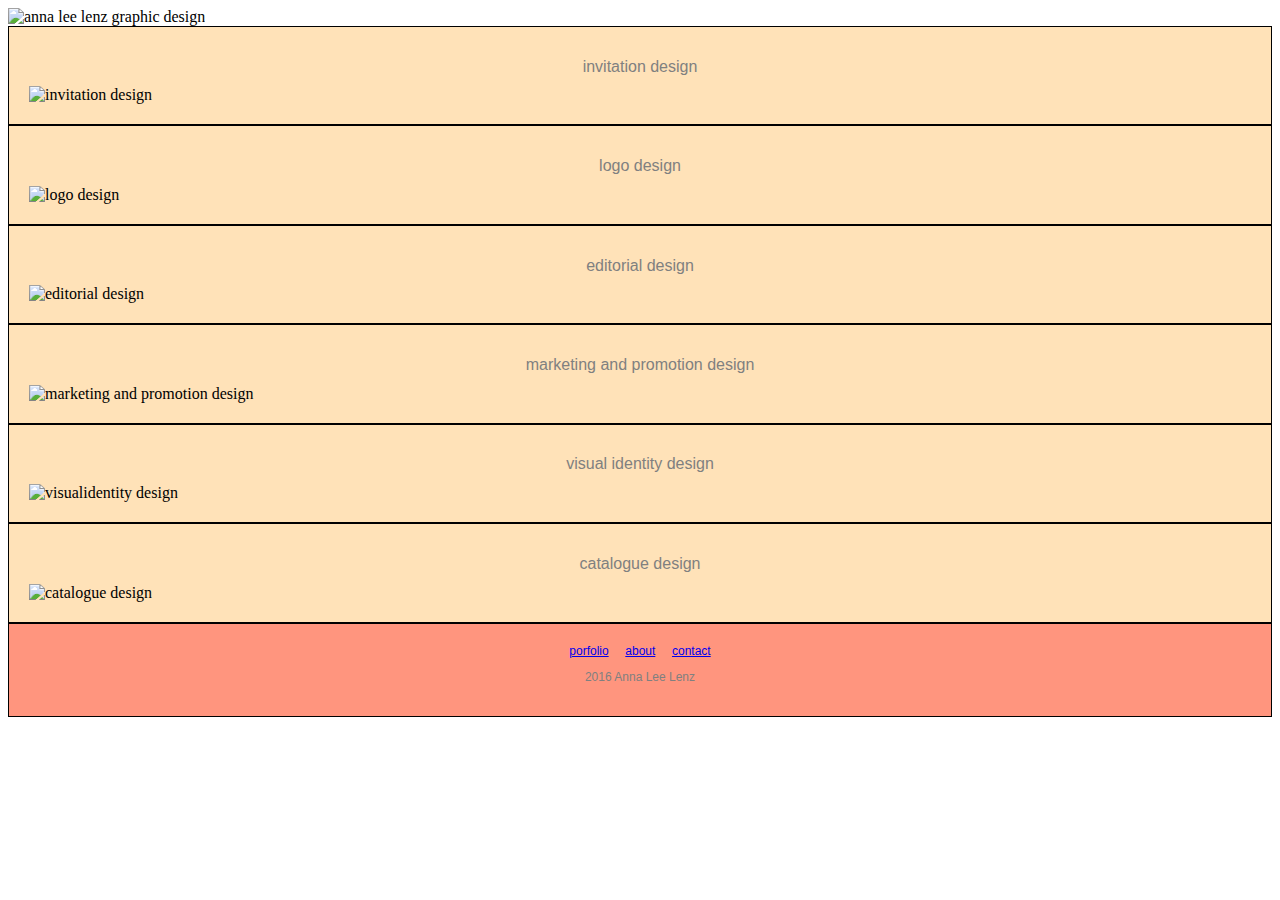
==== unit_5/index.html @ 87523034 "unit_5" ====
<!DOCTYPE html>
<html>
<head><link rel="stylesheet" type="text/css" href="css/style.css">
<title>annaleelenz graphic design portfolio</title>
</head>	

<div class="wrapper">
   
    <body>
	<img src="/images/anna_lenz_logo.png" alt= "anna lee lenz graphic design">

	<section class="section-1">
      
        <h1>invitation design</h1> 
		<div class="picture">
        <img src="/images/invitation_design.jpg" alt= "invitation design">
 		</div>
 		</section>

 	<section class="section-2">
      
      	<h1>logo design</h1> 
		<div class="picture">
        <img src="/images/logo_design.jpg"  alt= "logo design">
      	</div>
 		</section>

    <section class="section-3">
    
      	<h1>editorial design</h1> 
		<div class="picture">
        <img src="/images/editorial_design.jpg" alt= "editorial design">
      	</div>
 		</section>

   <section class="section-4">
     
        <h1>marketing and promotion design</h1> 
  		<div class="picture">	
        <img src="/images/marketing_design.jpg" alt= "marketing and promotion design">
 	    </div>
 		</section>
	
    <section class="section-5">
       
        <h1>visual identity design</h1> 
  		<div class="picture">			
        <img src="/images/visual_identity_design.jpg" alt= "visualidentity design">
   		</div>
 		</section>

   	<section class="section-6">
     	
     	<h1>catalogue design</h1> 
     	<div class="picture">			
        <img src="/images/catalogue_design.jpg" alt= "catalogue design">
     	</div>
 		</section>

    <footer>
		<a href="#">porfolio</a>&nbsp; &nbsp;&nbsp;
		<a href="#">about</a>&nbsp; &nbsp;&nbsp;
		<a href="mailto:anna.lee.lenz@gmail.com">contact</a><br>
		<p>2016 Anna Lee Lenz</p>
    	</footer>

</body>  

</html>
---- unit_5/css/style.css ----
@import url(https://fonts.googleapis.com/css?family=Josefin+Sans:400,600,700);

header {
    background-color: #FFED74;
    border: 1px black solid;
    padding: 20px;#FFED7
}

section {
    background-color: #FFE2B8;
    border: 1px black solid;
    padding: 20px;
}
	
section img {
	display: block; 
} 

h1 {
	color: gray;
	background-color:transparent;
	font-family: 'Josefin', sans-serif;
	font-size: 1em;
	font-height: 150%;
	font-weight:400;
	text-align:center;
	}
footer 	{
	background-color: #FF957E;
	border: 1px black solid;
	padding: 20px;
	color: gray;
	font-family: 'Josefin', sans-serif;
	font-size: .75em;
	font-weight:400;
	text-align:center;
	text-decoration: none;
	}
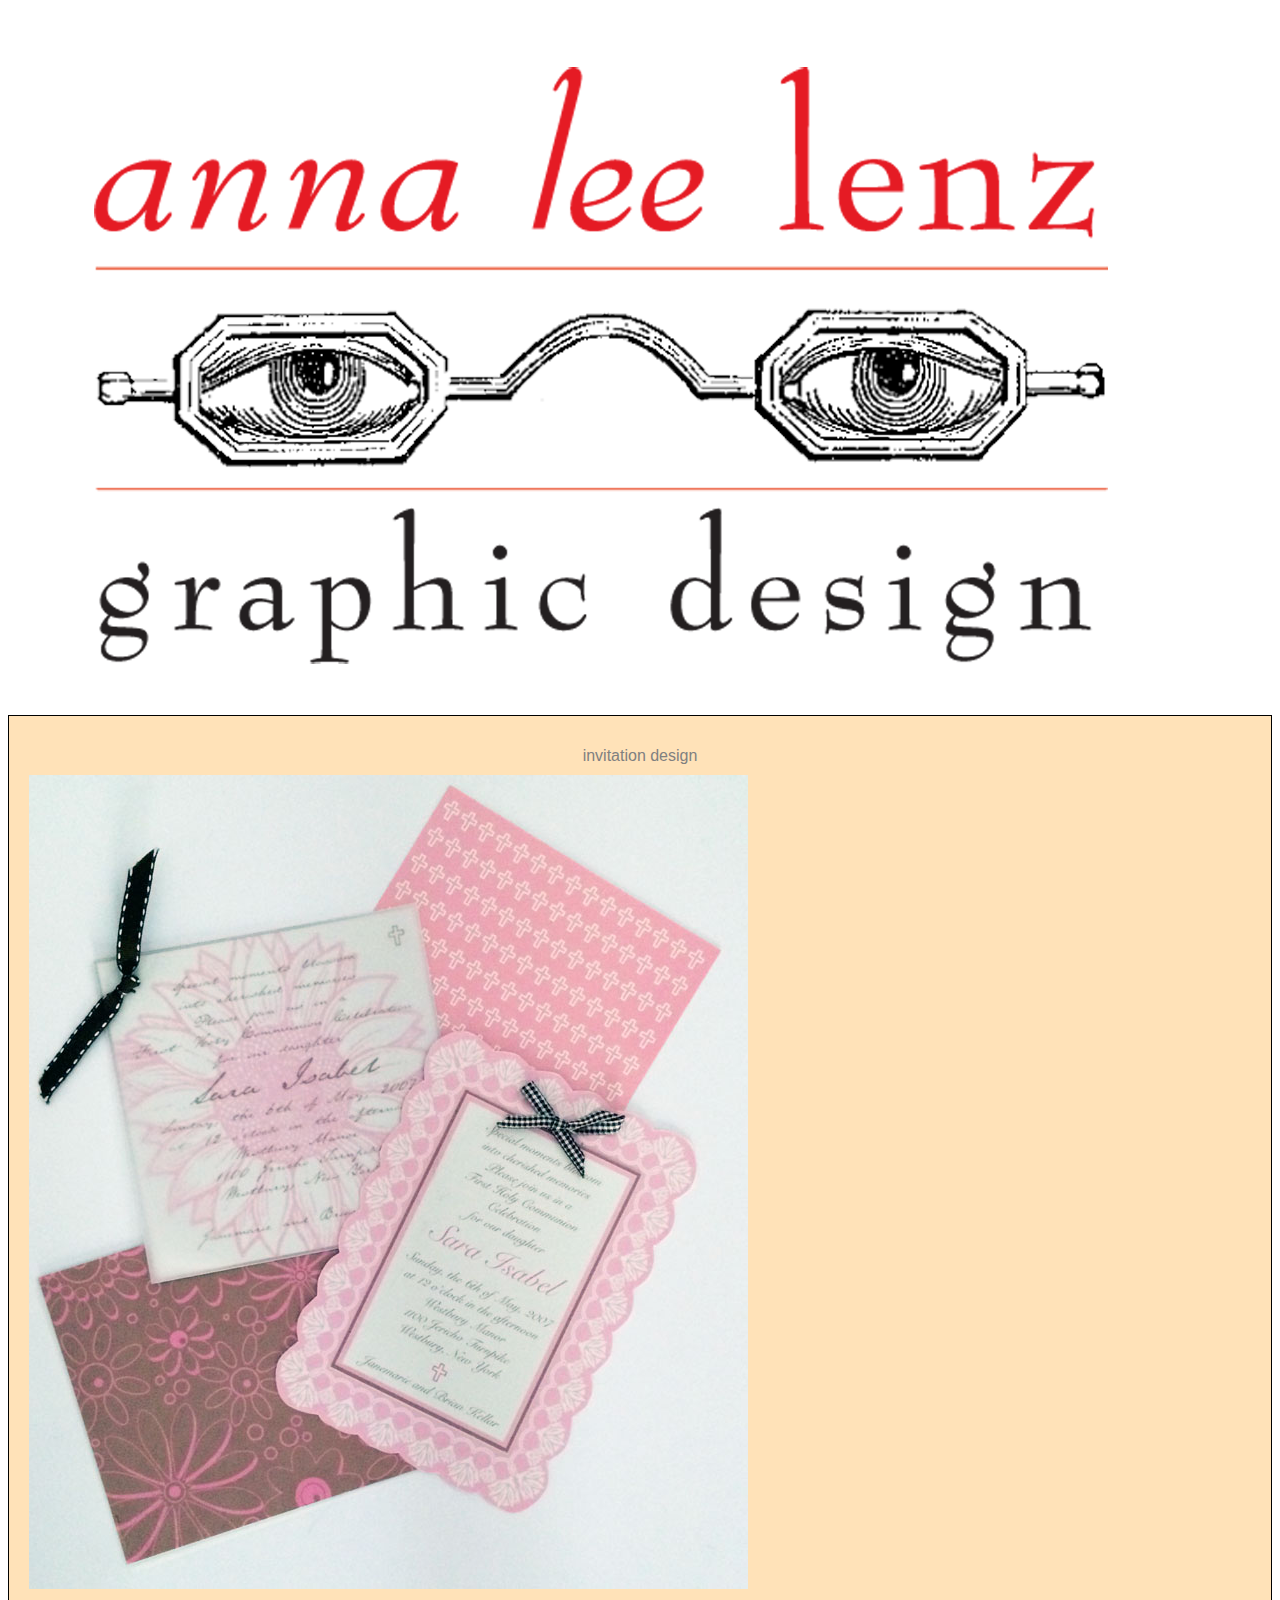
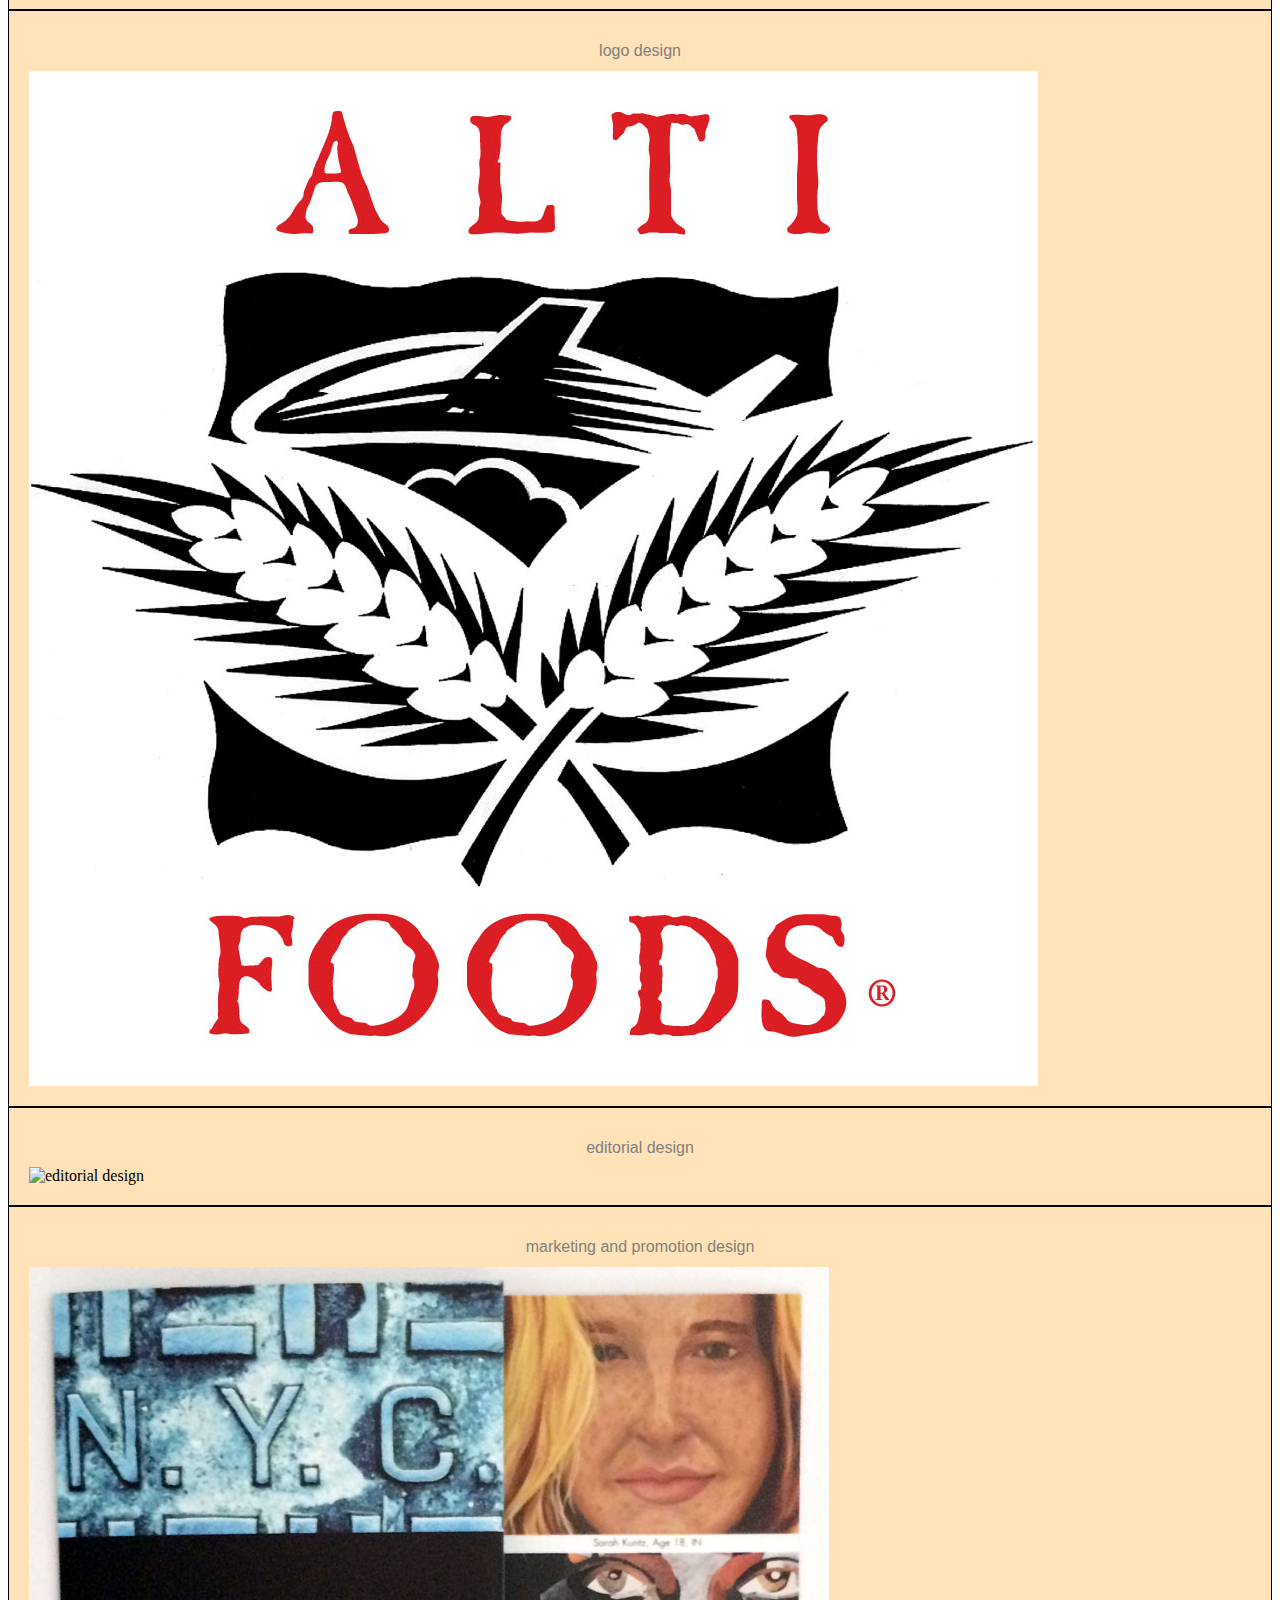
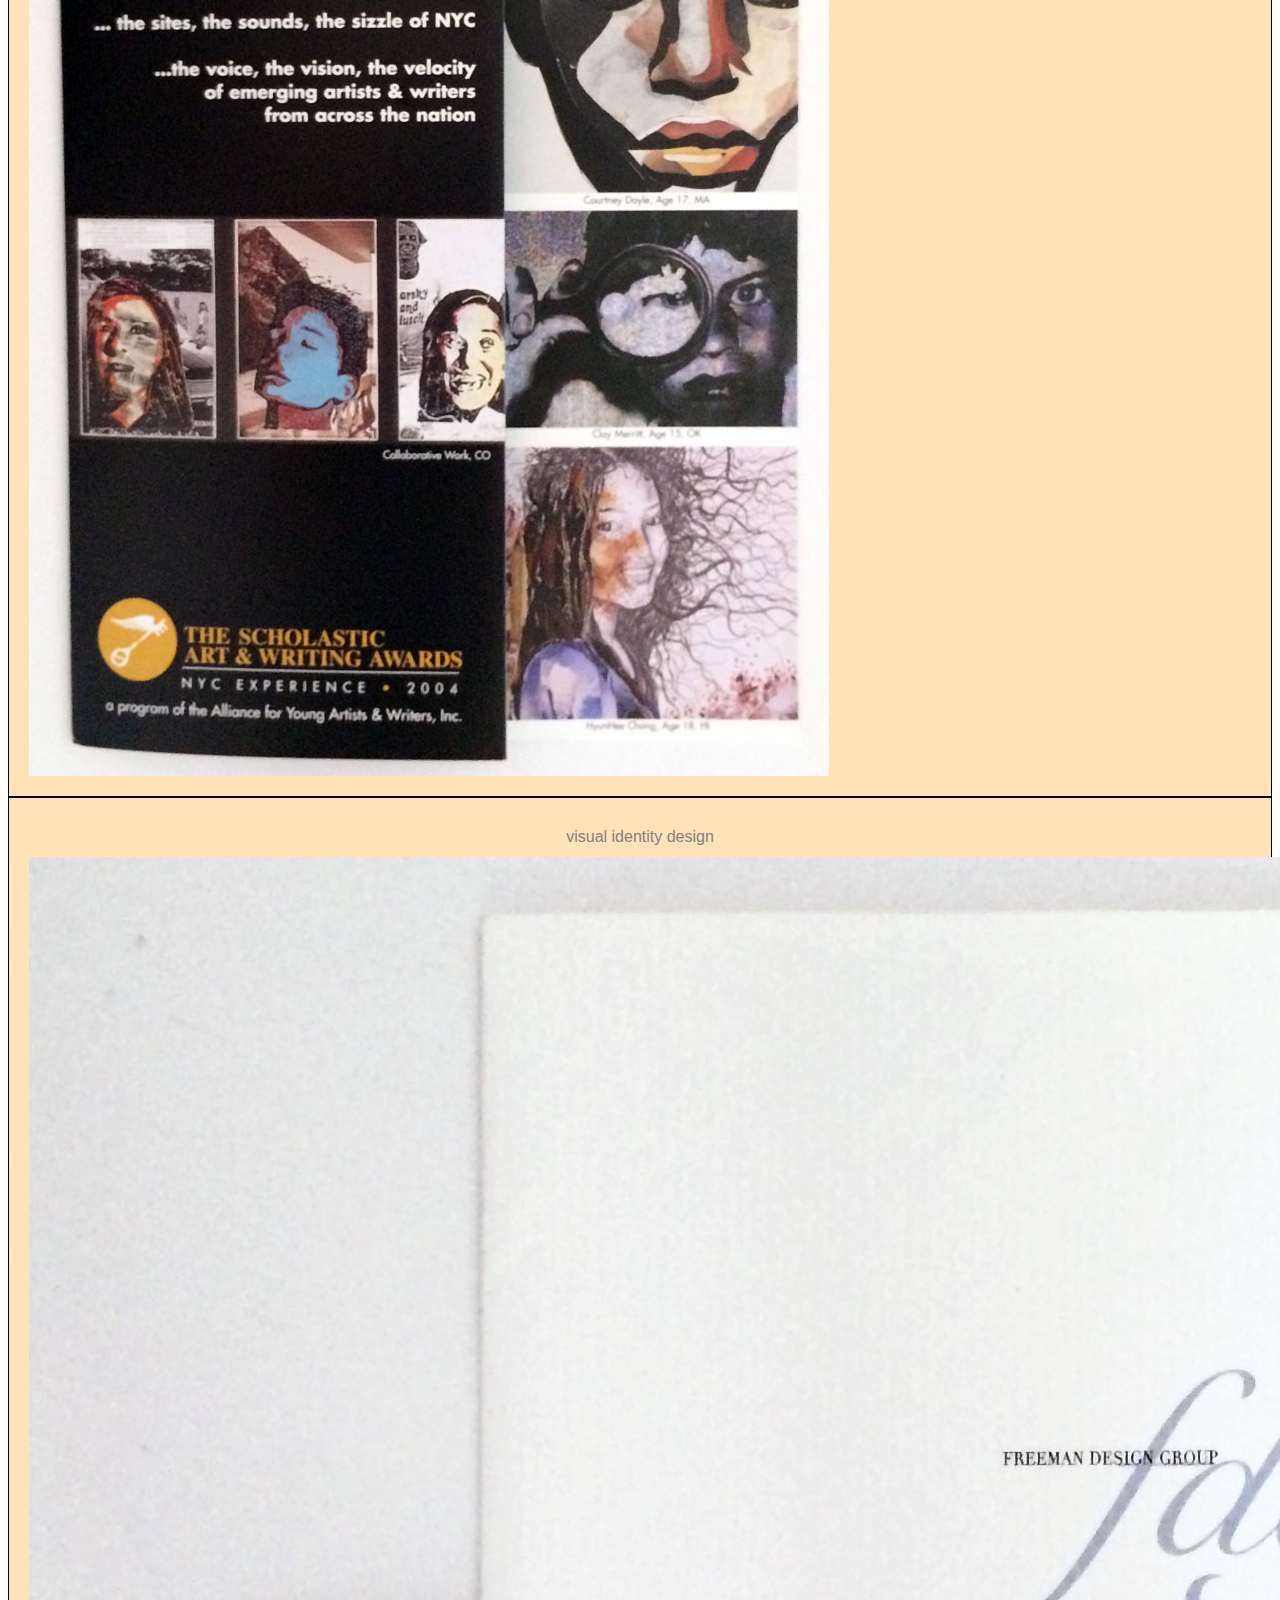
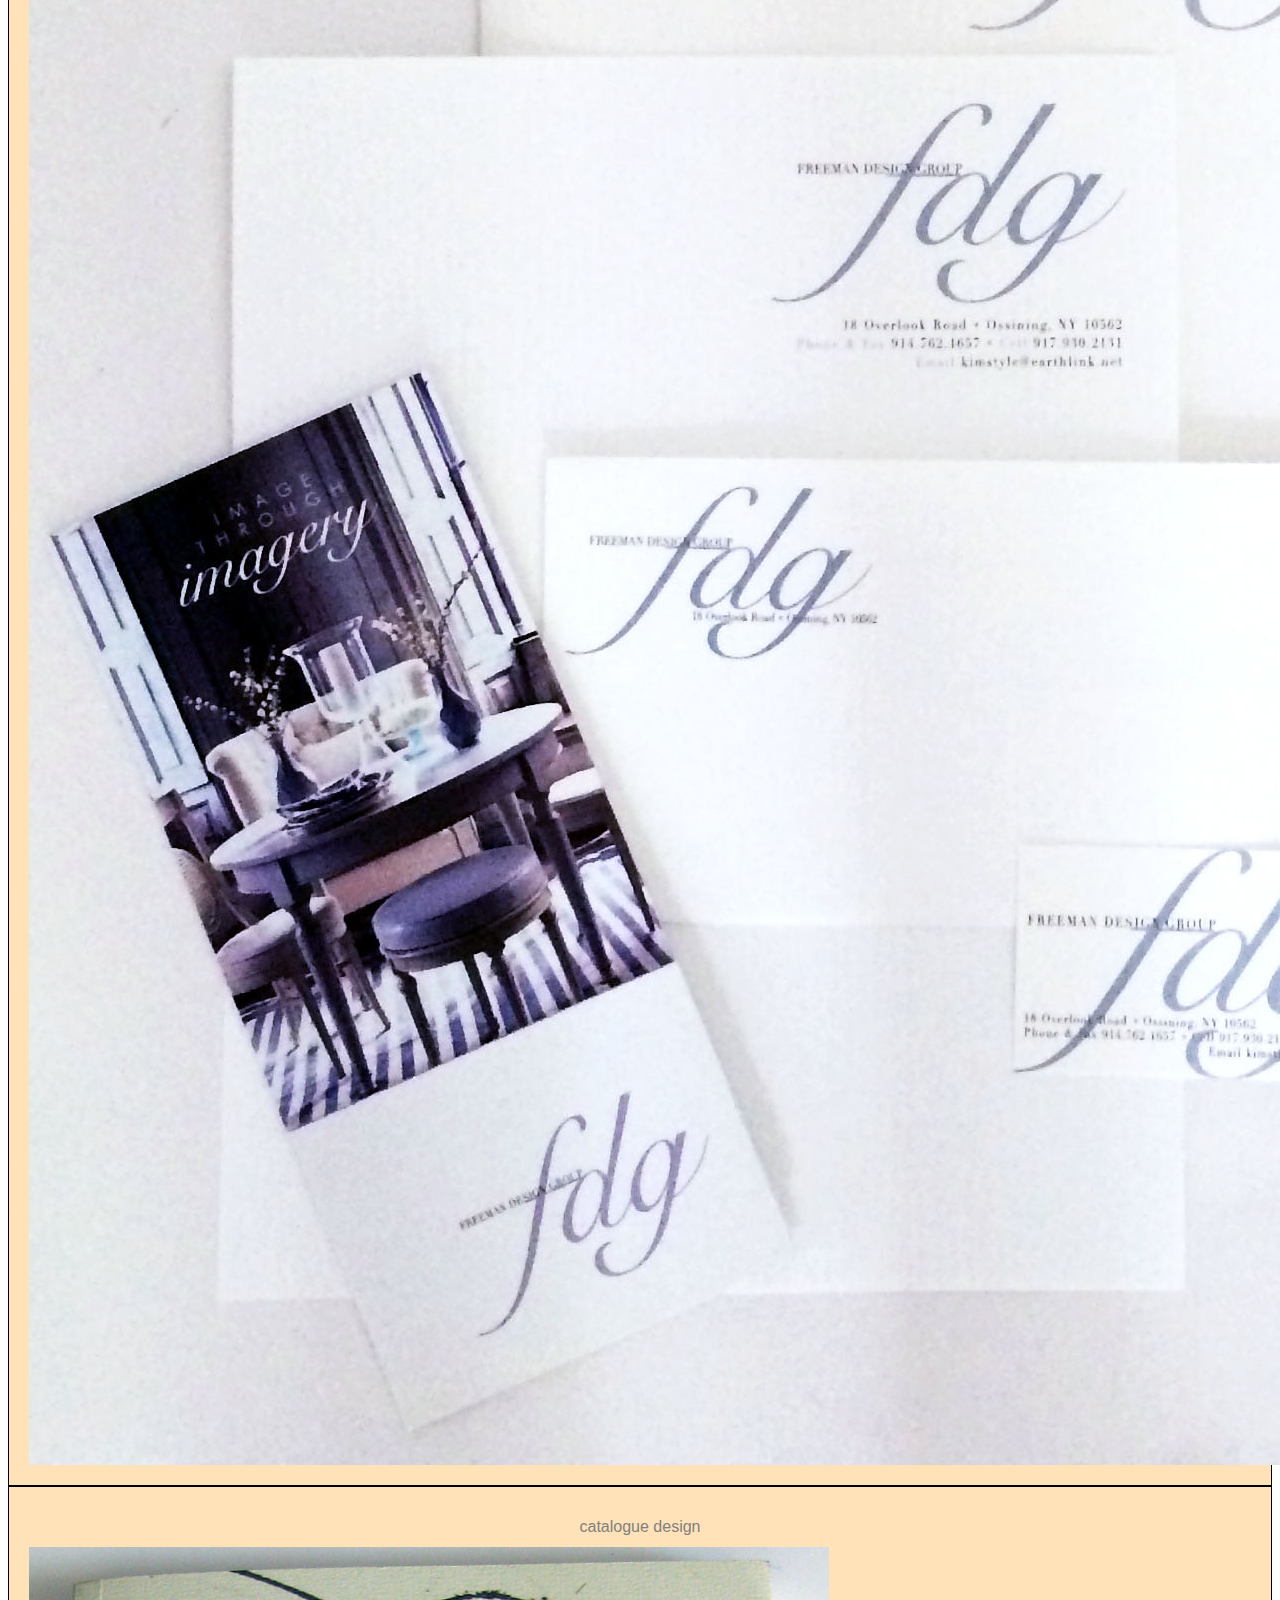
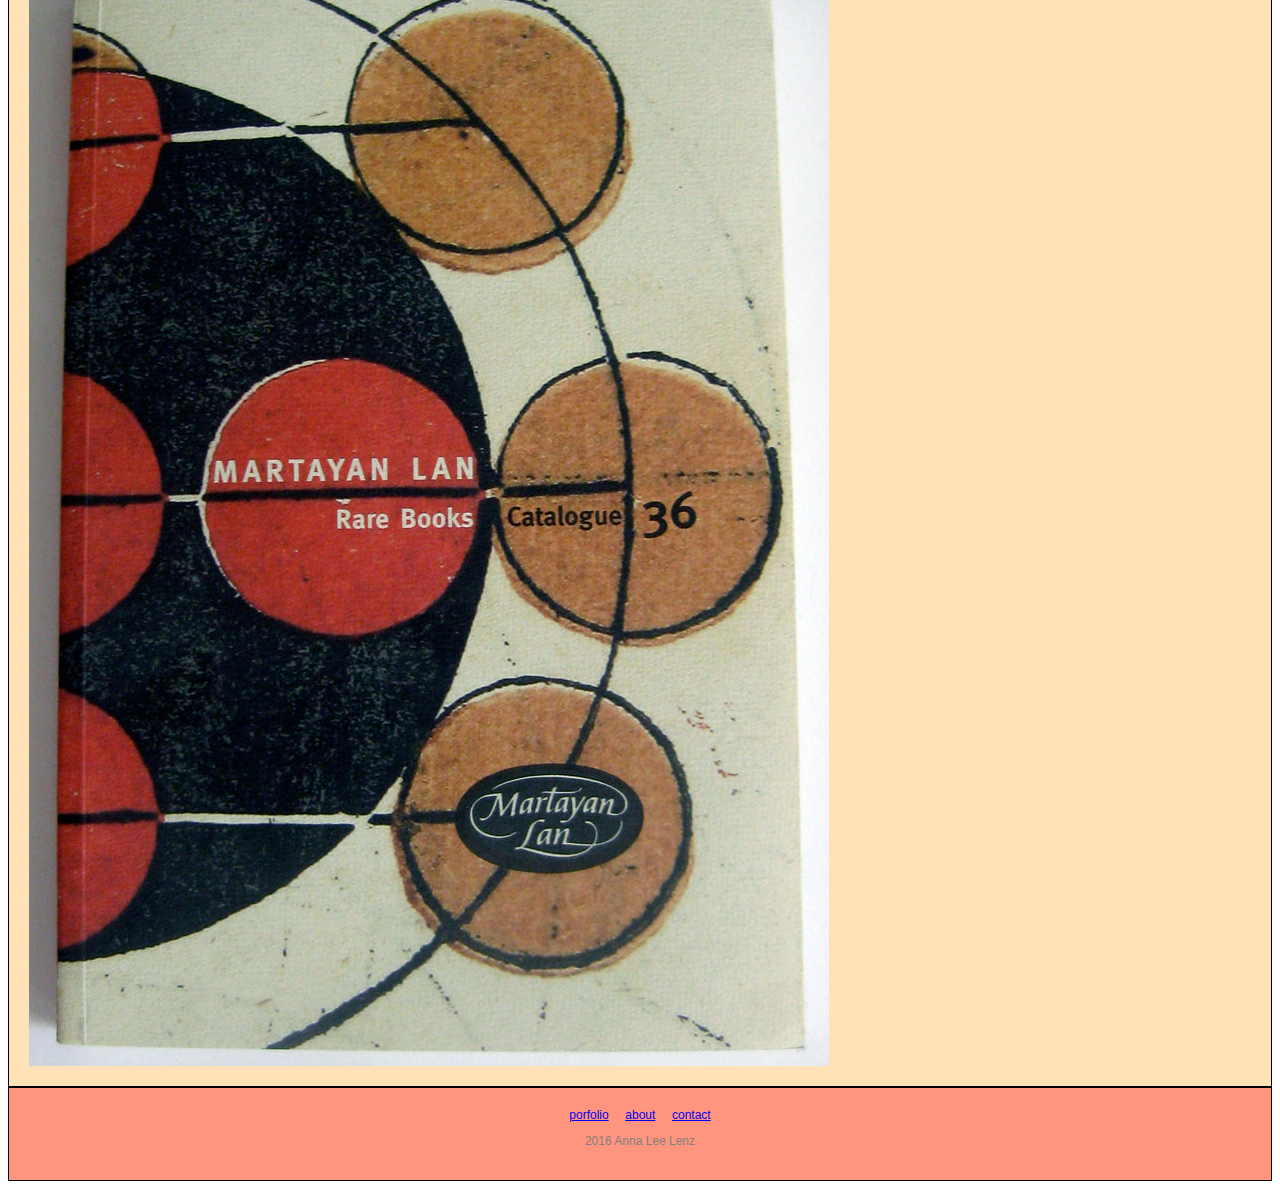
==== commit 321b8c41: "unt_5" ====
--- a/unit_5/index.html
+++ b/unit_5/index.html
@@ -7,13 +7,13 @@
 <div class="wrapper">
    
     <body>
-	<img src="/images/anna_lenz_logo.png" alt= "anna lee lenz graphic design">
+	<img src="images/anna_lenz_logo.png" alt= "anna lee lenz graphic design">
 
 	<section class="section-1">
       
         <h1>invitation design</h1> 
 		<div class="picture">
-        <img src="/images/invitation_design.jpg" alt= "invitation design">
+        <img src="images/invitation_design.jpg" alt= "invitation design">
  		</div>
  		</section>
 
@@ -21,7 +21,7 @@
       
       	<h1>logo design</h1> 
 		<div class="picture">
-        <img src="/images/logo_design.jpg"  alt= "logo design">
+        <img src="images/logo_design.jpg"  alt= "logo design">
       	</div>
  		</section>
 
@@ -29,7 +29,7 @@
     
       	<h1>editorial design</h1> 
 		<div class="picture">
-        <img src="/images/editorial_design.jpg" alt= "editorial design">
+        <img src="images/editorial_design.jpg" alt= "editorial design">
       	</div>
  		</section>
 
@@ -37,7 +37,7 @@
      
         <h1>marketing and promotion design</h1> 
   		<div class="picture">	
-        <img src="/images/marketing_design.jpg" alt= "marketing and promotion design">
+        <img src="images/marketing_design.jpg" alt= "marketing and promotion design">
  	    </div>
  		</section>
 	
@@ -45,7 +45,7 @@
        
         <h1>visual identity design</h1> 
   		<div class="picture">			
-        <img src="/images/visual_identity_design.jpg" alt= "visualidentity design">
+        <img src="images/visual_identity_design.jpg" alt= "visualidentity design">
    		</div>
  		</section>
 
@@ -53,7 +53,7 @@
      	
      	<h1>catalogue design</h1> 
      	<div class="picture">			
-        <img src="/images/catalogue_design.jpg" alt= "catalogue design">
+        <img src="images/catalogue_design.jpg" alt= "catalogue design">
      	</div>
  		</section>
 
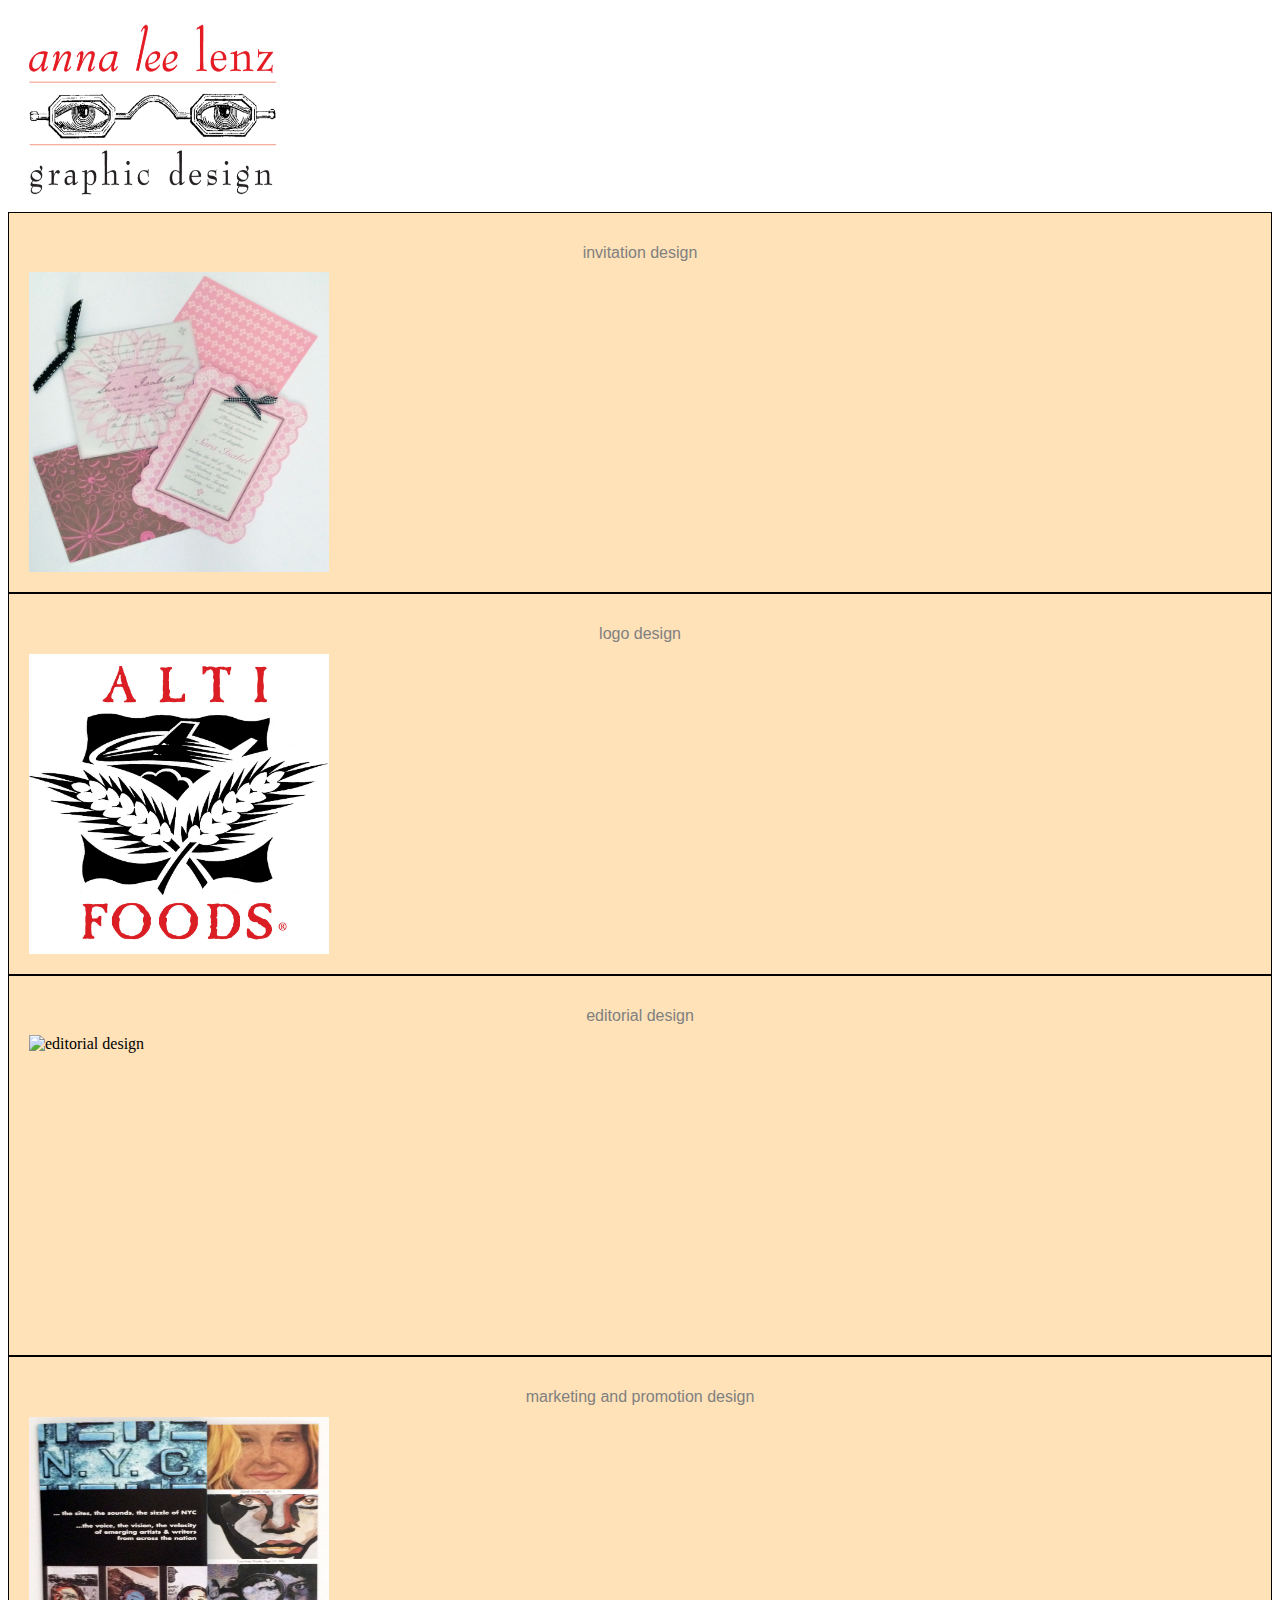
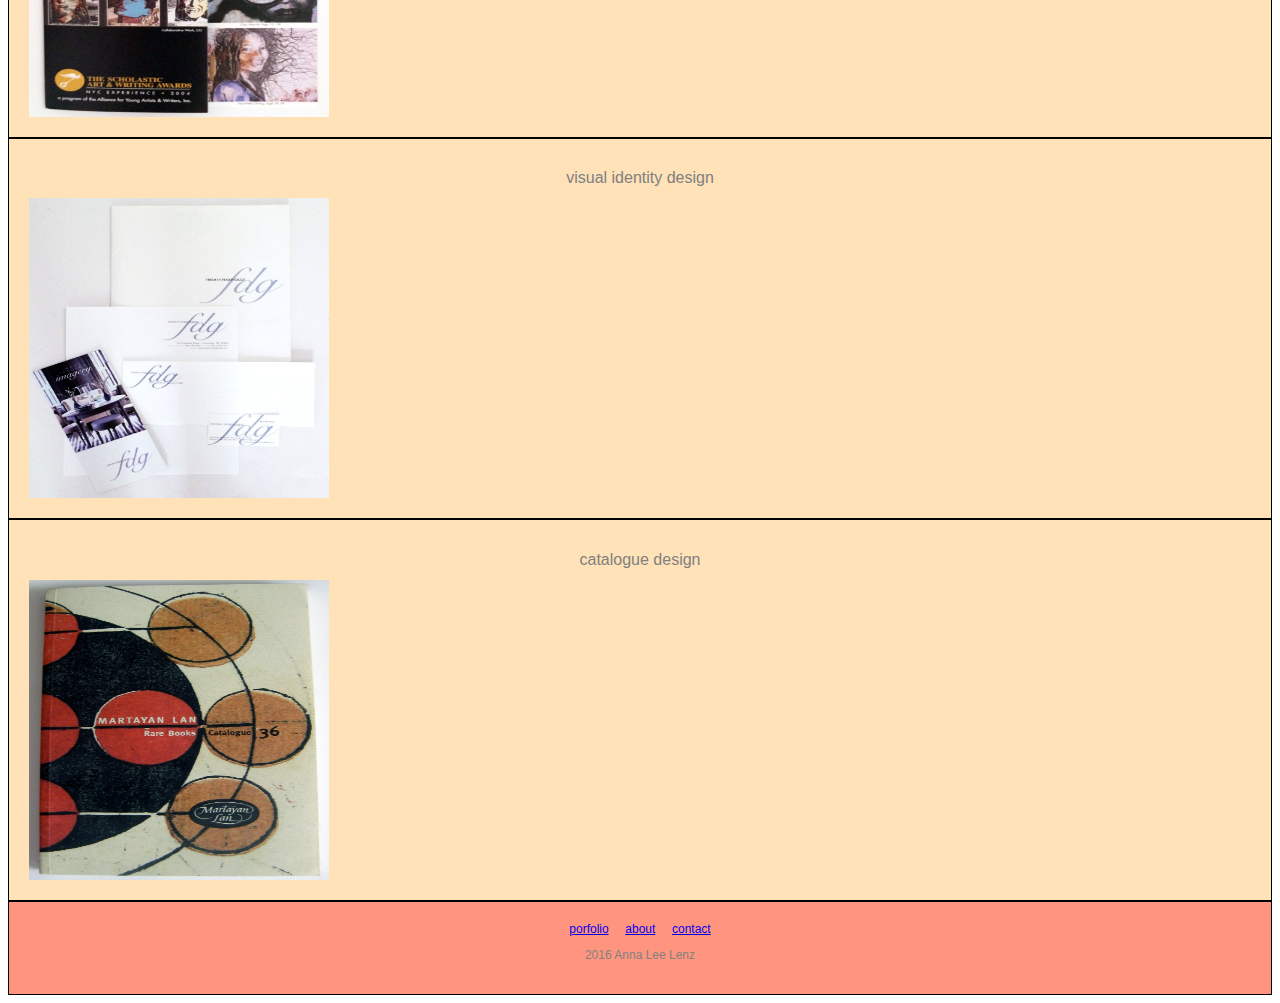
==== commit 1e8c70ae: "unit_5" ====
--- a/unit_5/index.html
+++ b/unit_5/index.html
@@ -7,13 +7,13 @@
 <div class="wrapper">
    
     <body>
-	<img src="images/anna_lenz_logo.png" alt= "anna lee lenz graphic design">
+	<img src="images/anna_lenz_logo.png" alt= "anna lee lenz graphic design" height="200" width="300" float= center>
 
 	<section class="section-1">
       
         <h1>invitation design</h1> 
 		<div class="picture">
-        <img src="images/invitation_design.jpg" alt= "invitation design">
+        <img src="images/invitation_design.jpg" alt= "invitation design" height="300" width="300">
  		</div>
  		</section>
 
@@ -21,7 +21,7 @@
       
       	<h1>logo design</h1> 
 		<div class="picture">
-        <img src="images/logo_design.jpg"  alt= "logo design">
+        <img src="images/logo_design.jpg"  alt= "logo design" height="300" width="300">
       	</div>
  		</section>
 
@@ -29,7 +29,7 @@
     
       	<h1>editorial design</h1> 
 		<div class="picture">
-        <img src="images/editorial_design.jpg" alt= "editorial design">
+        <img src="images/editorial_design.jpg" alt= "editorial design" height="300" width="300">
       	</div>
  		</section>
 
@@ -37,7 +37,7 @@
      
         <h1>marketing and promotion design</h1> 
   		<div class="picture">	
-        <img src="images/marketing_design.jpg" alt= "marketing and promotion design">
+        <img src="images/marketing_design.jpg" alt= "marketing and promotion design" height="300" width="300">
  	    </div>
  		</section>
 	
@@ -45,7 +45,7 @@
        
         <h1>visual identity design</h1> 
   		<div class="picture">			
-        <img src="images/visual_identity_design.jpg" alt= "visualidentity design">
+        <img src="images/visual_identity_design.jpg" alt= "visualidentity design" height="300" width="300">
    		</div>
  		</section>
 
@@ -53,7 +53,7 @@
      	
      	<h1>catalogue design</h1> 
      	<div class="picture">			
-        <img src="images/catalogue_design.jpg" alt= "catalogue design">
+        <img src="images/catalogue_design.jpg" alt= "catalogue design" height="300" width="300">
      	</div>
  		</section>
 
--- a/unit_5/css/style.css
+++ b/unit_5/css/style.css
@@ -3,7 +3,8 @@
 header {
     background-color: #FFED74;
     border: 1px black solid;
-    padding: 20px;#FFED7
+    padding: 20px;
+    display: center;
 }
 
 section {
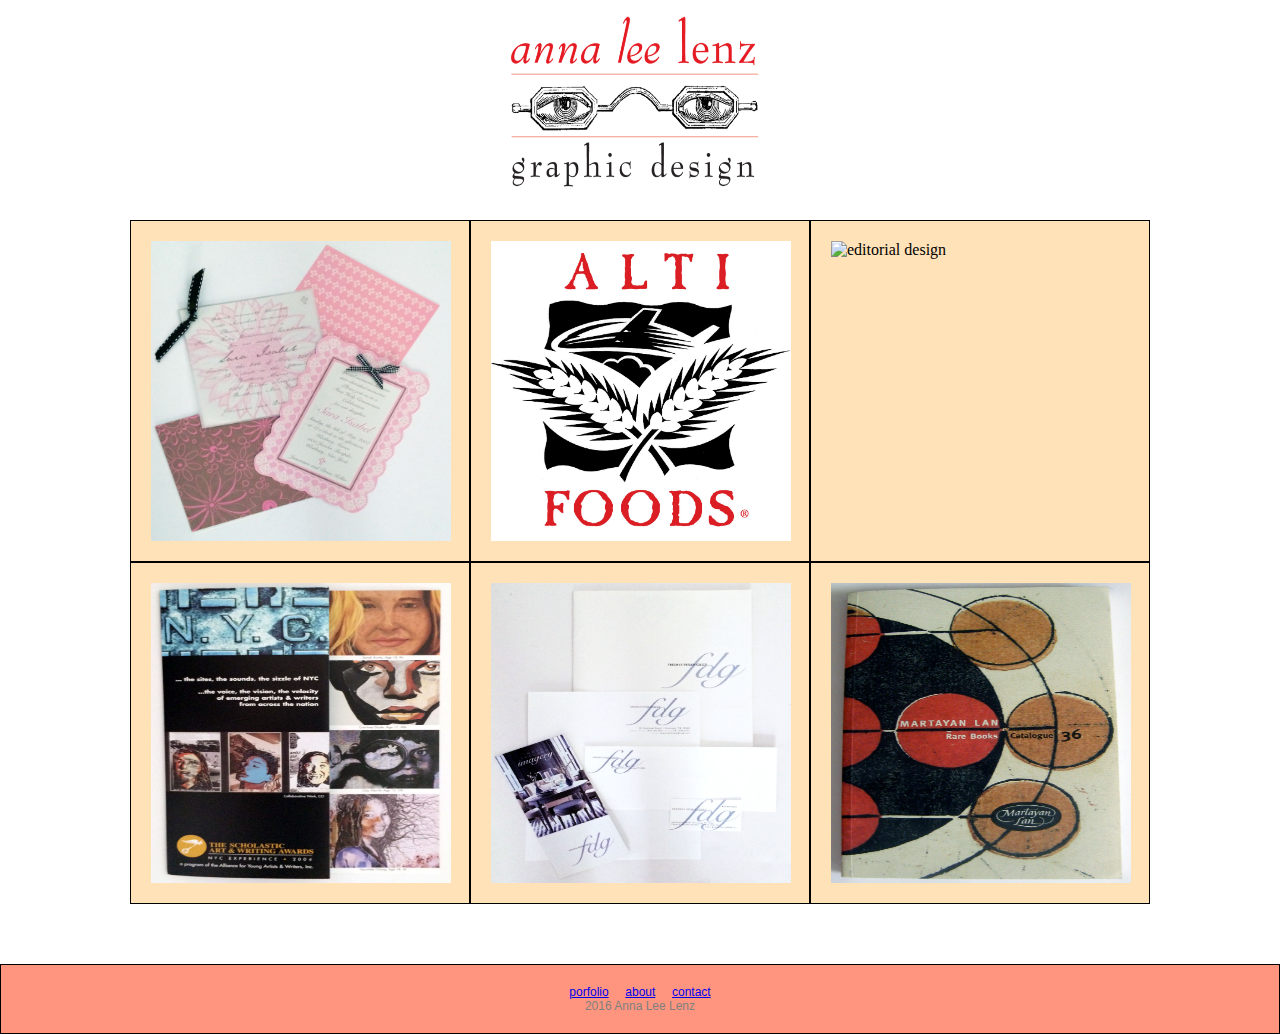
==== commit a0a4ad6e: "updates from lecture" ====
--- a/unit_5/index.html
+++ b/unit_5/index.html
@@ -1,70 +1,59 @@
 <!DOCTYPE html>
 <html>
-<head><link rel="stylesheet" type="text/css" href="css/style.css">
-<title>annaleelenz graphic design portfolio</title>
-</head>	
+   <head>
+       <link rel="stylesheet" type="text/css" href="css/style.css">
+       <title>annaleelenz graphic design portfolio</title>
+   </head>	
 
-<div class="wrapper">
-   
-    <body>
-	<img src="images/anna_lenz_logo.png" alt= "anna lee lenz graphic design" height="200" width="300" float= center>
 
-	<section class="section-1">
-      
-        <h1>invitation design</h1> 
-		<div class="picture">
-        <img src="images/invitation_design.jpg" alt= "invitation design" height="300" width="300">
- 		</div>
- 		</section>
 
- 	<section class="section-2">
-      
-      	<h1>logo design</h1> 
-		<div class="picture">
-        <img src="images/logo_design.jpg"  alt= "logo design" height="300" width="300">
-      	</div>
- 		</section>
+<body>
+   <div class="wrapper">
+      <header>
+         <img src="images/anna_lenz_logo.png" alt= "anna lee lenz graphic design" height="200" width="300">
+      </header>
 
-    <section class="section-3">
-    
-      	<h1>editorial design</h1> 
-		<div class="picture">
-        <img src="images/editorial_design.jpg" alt= "editorial design" height="300" width="300">
-      	</div>
- 		</section>
+      <div class="clearfix" id="figure-wrap">
+         <figure>
+               <figcaption>invitation design</figcaption> 
+              <img src="images/invitation_design.jpg" alt= "invitation design" height="300" width="300">
+         </figure>
 
-   <section class="section-4">
-     
-        <h1>marketing and promotion design</h1> 
-  		<div class="picture">	
-        <img src="images/marketing_design.jpg" alt= "marketing and promotion design" height="300" width="300">
- 	    </div>
- 		</section>
-	
-    <section class="section-5">
-       
-        <h1>visual identity design</h1> 
-  		<div class="picture">			
-        <img src="images/visual_identity_design.jpg" alt= "visualidentity design" height="300" width="300">
-   		</div>
- 		</section>
+        <figure>
+           <figcaption>logo design</figcaption> 
+               <img src="images/logo_design.jpg"  alt= "logo design" height="300" width="300">
+        </figure>
 
-   	<section class="section-6">
-     	
-     	<h1>catalogue design</h1> 
-     	<div class="picture">			
-        <img src="images/catalogue_design.jpg" alt= "catalogue design" height="300" width="300">
-     	</div>
- 		</section>
+        <figure>
+            <figcaption>editorial design</figcaption> 
+               <img src="images/editorial_design.jpg" alt= "editorial design" height="300" width="300">
+        </figure>
 
-    <footer>
-		<a href="#">porfolio</a>&nbsp; &nbsp;&nbsp;
-		<a href="#">about</a>&nbsp; &nbsp;&nbsp;
-		<a href="mailto:anna.lee.lenz@gmail.com">contact</a><br>
-		<p>2016 Anna Lee Lenz</p>
-    	</footer>
+        <figure>
+           <figcaption>marketing and promotion design</figcaption> 
+              <img src="images/marketing_design.jpg" alt= "marketing and promotion design" height="300" width="300">
+        </figure>
 
-</body>  
+        <figure>
+           <figcaption>visual identity design</figcaption> 			
+               <img src="images/visual_identity_design.jpg" alt= "visualidentity design" height="300" width="300">
+        </figure>
+
+        <figure>
+           <figcaption>catalogue design</figcaption> 			
+               <img src="images/catalogue_design.jpg" alt= "catalogue design" height="300" width="300">
+        </figure>
+     </div>
+
+     <footer>
+        <a href="#">porfolio</a>&nbsp; &nbsp;&nbsp;
+        <a href="#">about</a>&nbsp; &nbsp;&nbsp;
+        <a href="mailto:anna.lee.lenz@gmail.com">contact</a><br>
+      <p>2016 Anna Lee Lenz</p>
+     </footer>
+
+   </div>
+   </body>  
 
 </html>
 
--- a/unit_5/css/style.css
+++ b/unit_5/css/style.css
@@ -1,31 +1,60 @@
 @import url(https://fonts.googleapis.com/css?family=Josefin+Sans:400,600,700);
 
+*{
+	margin:0;
+	padding:0;
+	box-sizing:border-box;
+}
+
+body{
+	
+}
+
 header {
-    background-color: #FFED74;
+/*    background-color: #FFED74;
     border: 1px black solid;
     padding: 20px;
-    display: center;
+    display: center;*/
 }
 
-section {
+header img{
+	display: block;
+	margin:auto;
+}
+
+figure {
+	width:340px;
     background-color: #FFE2B8;
     border: 1px black solid;
     padding: 20px;
+    float: left;
+    position: relative;
 }
 	
-section img {
+figure img {
 	display: block; 
 } 
 
-h1 {
+
+
+figcaption {
+	position: absolute;
+	top:155px;
+	left:0;
+	width:100%;
 	color: gray;
-	background-color:transparent;
 	font-family: 'Josefin', sans-serif;
 	font-size: 1em;
 	font-height: 150%;
 	font-weight:400;
 	text-align:center;
-	}
+	display: none;
+}
+
+figure:hover > figcaption{
+	display: block;
+}
+
 footer 	{
 	background-color: #FF957E;
 	border: 1px black solid;
@@ -36,4 +65,19 @@
 	font-weight:400;
 	text-align:center;
 	text-decoration: none;
-	}+}
+
+.clearfix:after{
+	height: 0;
+	font-size:0;
+	visibility: hidden;
+	display: block;
+	content:" ";
+	clear: both;
+}
+
+#figure-wrap{
+	/*background:yellow;*/
+	width:1020px;
+	margin:20px auto 60px;
+}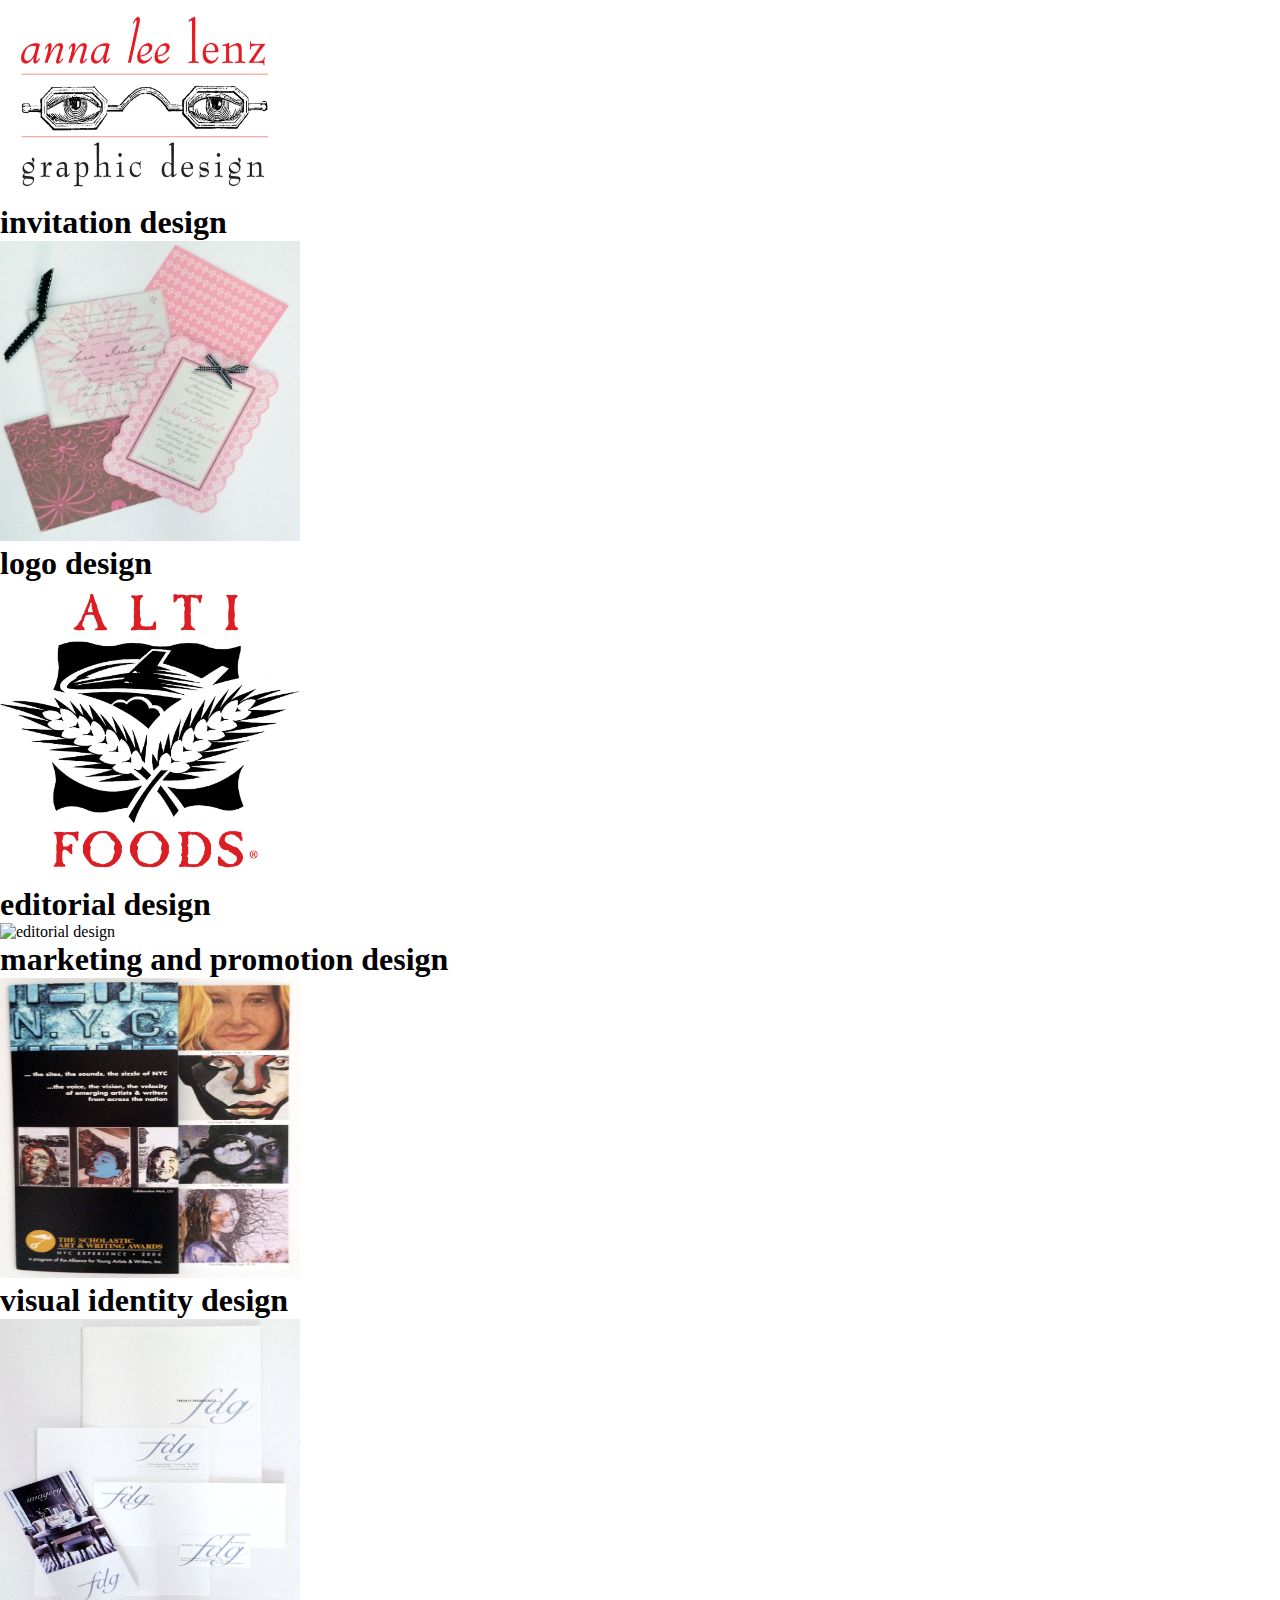
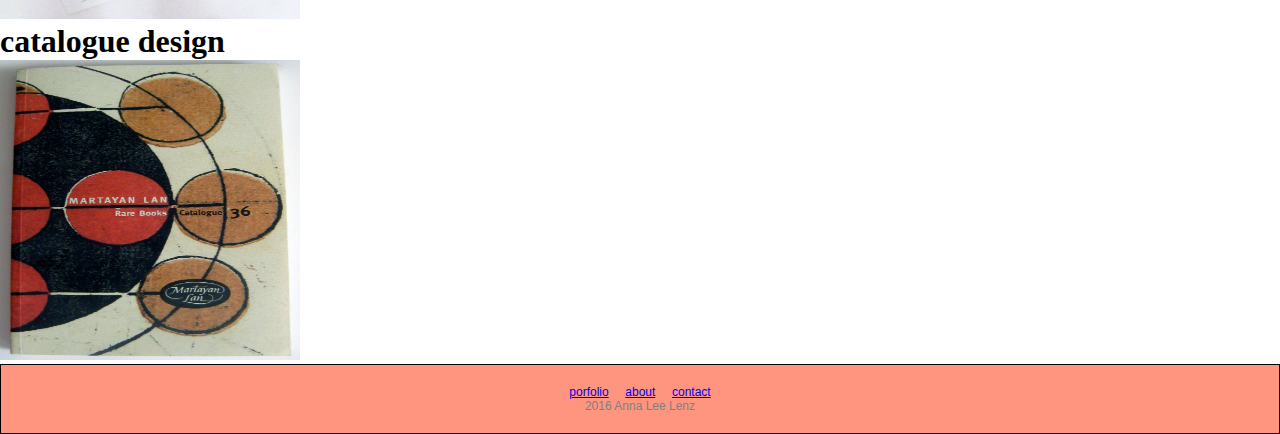
==== commit b3833102: "Sarah's changes" ====
--- a/unit_5/index.html
+++ b/unit_5/index.html
@@ -1,59 +1,72 @@
 <!DOCTYPE html>
 <html>
-   <head>
-       <link rel="stylesheet" type="text/css" href="css/style.css">
-       <title>annaleelenz graphic design portfolio</title>
-   </head>	
+<head><link rel="stylesheet" type="text/css" href="css/style.css">
+<title>annaleelenz graphic design portfolio</title>
+</head>	
 
+<div class="wrapper">
+   
+    <body>
+	<img src="images/anna_lenz_logo.png" alt= "anna lee lenz graphic design" height="200" width="300" float= center>
 
+	<section class="section-1">
+      
+        <h1>invitation design</h1> 
+		<div class="picture">
+        <img src="images/invitation_design.jpg" alt= "invitation design" height="300" width="300">
+ 		</div>
+ 		</section>
 
-<body>
-   <div class="wrapper">
-      <header>
-         <img src="images/anna_lenz_logo.png" alt= "anna lee lenz graphic design" height="200" width="300">
-      </header>
+ 	<section class="section-2">
+      
+      	<h1>logo design</h1> 
+		<div class="picture">
+        <img src="images/logo_design.jpg"  alt= "logo design" 
+        height="300" width="300">
+      	</div>
+ 		</section>
 
-      <div class="clearfix" id="figure-wrap">
-         <figure>
-               <figcaption>invitation design</figcaption> 
-              <img src="images/invitation_design.jpg" alt= "invitation design" height="300" width="300">
-         </figure>
+    <section class="section-3">
+    
+      	<h1>editorial design</h1> 
+		<div class="picture">
+        <img src="images/editorial_design.jpg" alt= "editorial design" 
+        height="300" width="300">
+      	</div>
+ 		</section>
 
-        <figure>
-           <figcaption>logo design</figcaption> 
-               <img src="images/logo_design.jpg"  alt= "logo design" height="300" width="300">
-        </figure>
+   <section class="section-4">
+     
+        <h1>marketing and promotion design</h1> 
+  		<div class="picture">	
+        <img src="images/marketing_design.jpg" alt= "marketing and promotion design" height="300" width="300">
+ 	    </div>
+ 		</section>
+	
+    <section class="section-5">
+       
+        <h1>visual identity design</h1> 
+  		<div class="picture">			
+        <img src="images/visual_identity_design.jpg" alt= "visualidentity design" height="300" width="300">
+   		</div>
+ 		</section>
 
-        <figure>
-            <figcaption>editorial design</figcaption> 
-               <img src="images/editorial_design.jpg" alt= "editorial design" height="300" width="300">
-        </figure>
+   	<section class="section-6">
+     	
+     	<h1>catalogue design</h1> 
+     	<div class="picture">			
+        <img src="images/catalogue_design.jpg" alt= "catalogue design" height="300" width="300">
+     	</div>
+ 		</section>
 
-        <figure>
-           <figcaption>marketing and promotion design</figcaption> 
-              <img src="images/marketing_design.jpg" alt= "marketing and promotion design" height="300" width="300">
-        </figure>
+    <footer>
+		<a href="#">porfolio</a>&nbsp; &nbsp;&nbsp;
+		<a href="#">about</a>&nbsp; &nbsp;&nbsp;
+		<a href="mailto:anna.lee.lenz@gmail.com">contact</a><br>
+		<p>2016 Anna Lee Lenz</p>
+    	</footer>
 
-        <figure>
-           <figcaption>visual identity design</figcaption> 			
-               <img src="images/visual_identity_design.jpg" alt= "visualidentity design" height="300" width="300">
-        </figure>
-
-        <figure>
-           <figcaption>catalogue design</figcaption> 			
-               <img src="images/catalogue_design.jpg" alt= "catalogue design" height="300" width="300">
-        </figure>
-     </div>
-
-     <footer>
-        <a href="#">porfolio</a>&nbsp; &nbsp;&nbsp;
-        <a href="#">about</a>&nbsp; &nbsp;&nbsp;
-        <a href="mailto:anna.lee.lenz@gmail.com">contact</a><br>
-      <p>2016 Anna Lee Lenz</p>
-     </footer>
-
-   </div>
-   </body>  
+</body>  
 
 </html>
 
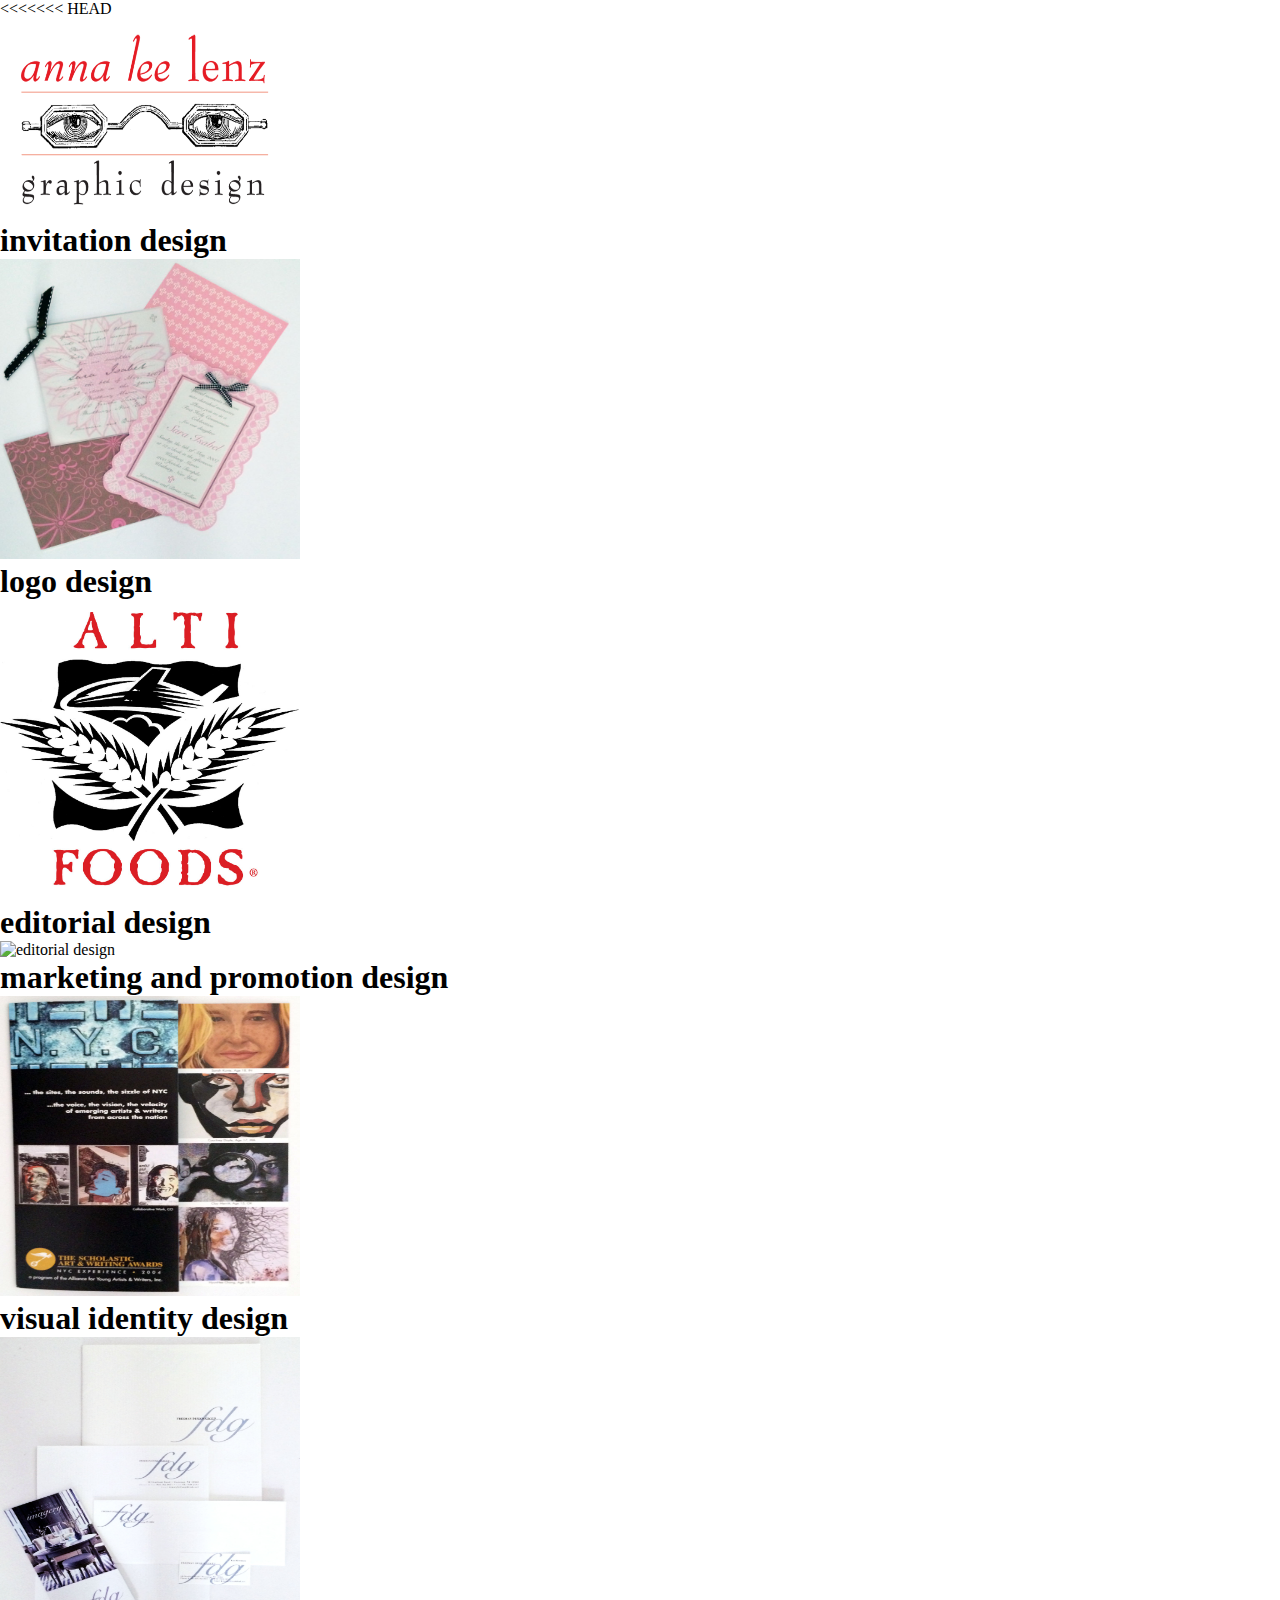
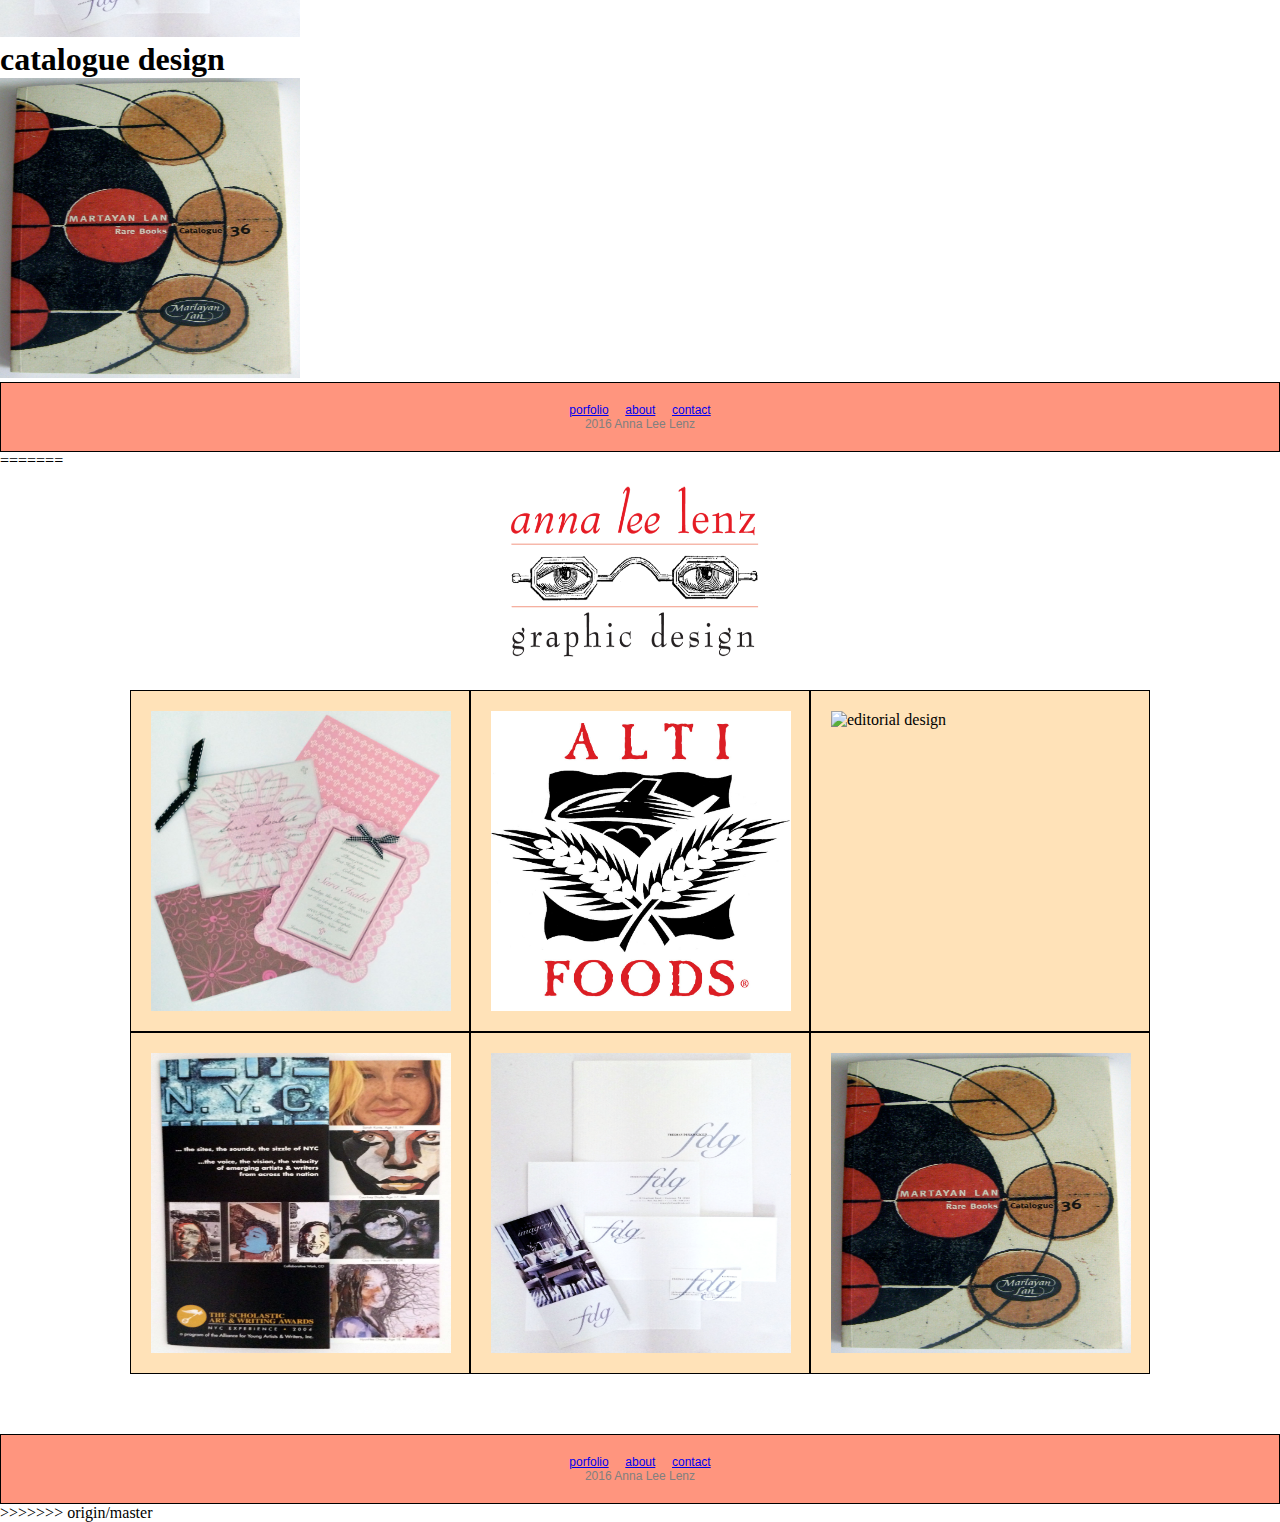
==== commit 323142a7: "Merge remote-tracking branch 'origin/master'" ====
--- a/unit_5/index.html
+++ b/unit_5/index.html
@@ -1,5 +1,6 @@
 <!DOCTYPE html>
 <html>
+<<<<<<< HEAD
 <head><link rel="stylesheet" type="text/css" href="css/style.css">
 <title>annaleelenz graphic design portfolio</title>
 </head>	
@@ -67,6 +68,62 @@
     	</footer>
 
 </body>  
+=======
+   <head>
+       <link rel="stylesheet" type="text/css" href="css/style.css">
+       <title>annaleelenz graphic design portfolio</title>
+   </head>	
+
+
+
+<body>
+   <div class="wrapper">
+      <header>
+         <img src="images/anna_lenz_logo.png" alt= "anna lee lenz graphic design" height="200" width="300">
+      </header>
+
+      <div class="clearfix" id="figure-wrap">
+         <figure>
+               <figcaption>invitation design</figcaption> 
+              <img src="images/invitation_design.jpg" alt= "invitation design" height="300" width="300">
+         </figure>
+
+        <figure>
+           <figcaption>logo design</figcaption> 
+               <img src="images/logo_design.jpg"  alt= "logo design" height="300" width="300">
+        </figure>
+
+        <figure>
+            <figcaption>editorial design</figcaption> 
+               <img src="images/editorial_design.jpg" alt= "editorial design" height="300" width="300">
+        </figure>
+
+        <figure>
+           <figcaption>marketing and promotion design</figcaption> 
+              <img src="images/marketing_design.jpg" alt= "marketing and promotion design" height="300" width="300">
+        </figure>
+
+        <figure>
+           <figcaption>visual identity design</figcaption> 			
+               <img src="images/visual_identity_design.jpg" alt= "visualidentity design" height="300" width="300">
+        </figure>
+
+        <figure>
+           <figcaption>catalogue design</figcaption> 			
+               <img src="images/catalogue_design.jpg" alt= "catalogue design" height="300" width="300">
+        </figure>
+     </div>
+
+     <footer>
+        <a href="#">porfolio</a>&nbsp; &nbsp;&nbsp;
+        <a href="#">about</a>&nbsp; &nbsp;&nbsp;
+        <a href="mailto:anna.lee.lenz@gmail.com">contact</a><br>
+      <p>2016 Anna Lee Lenz</p>
+     </footer>
+
+   </div>
+   </body>  
+>>>>>>> origin/master
 
 </html>
 
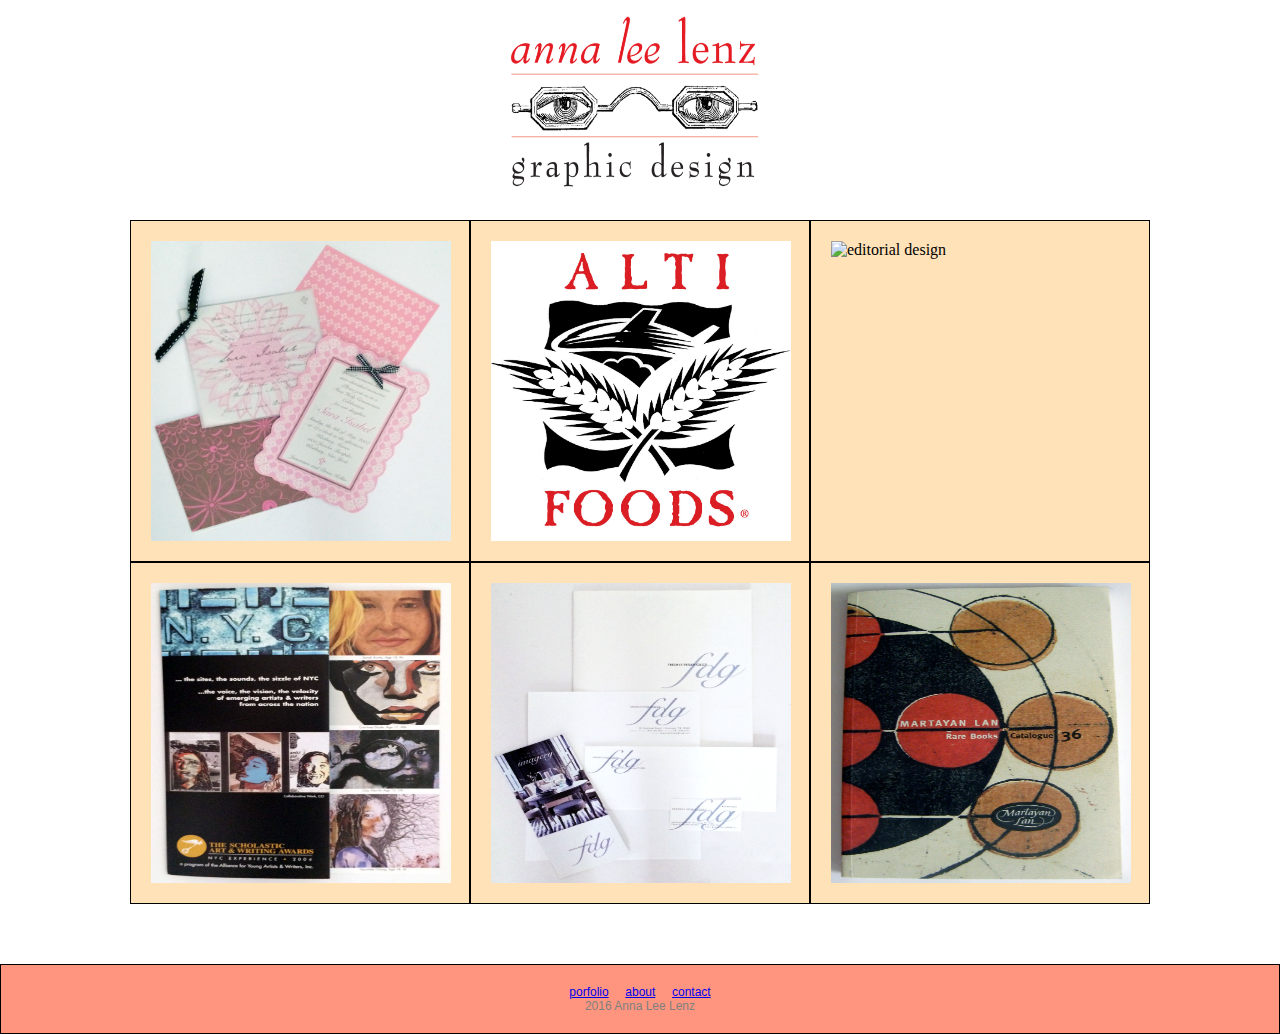
==== commit 35bb2485: "unit 6" ====
--- a/unit_5/index.html
+++ b/unit_5/index.html
@@ -1,78 +1,9 @@
 <!DOCTYPE html>
 <html>
-<<<<<<< HEAD
-<head><link rel="stylesheet" type="text/css" href="css/style.css">
-<title>annaleelenz graphic design portfolio</title>
-</head>	
-
-<div class="wrapper">
-   
-    <body>
-	<img src="images/anna_lenz_logo.png" alt= "anna lee lenz graphic design" height="200" width="300" float= center>
-
-	<section class="section-1">
-      
-        <h1>invitation design</h1> 
-		<div class="picture">
-        <img src="images/invitation_design.jpg" alt= "invitation design" height="300" width="300">
- 		</div>
- 		</section>
-
- 	<section class="section-2">
-      
-      	<h1>logo design</h1> 
-		<div class="picture">
-        <img src="images/logo_design.jpg"  alt= "logo design" 
-        height="300" width="300">
-      	</div>
- 		</section>
-
-    <section class="section-3">
-    
-      	<h1>editorial design</h1> 
-		<div class="picture">
-        <img src="images/editorial_design.jpg" alt= "editorial design" 
-        height="300" width="300">
-      	</div>
- 		</section>
-
-   <section class="section-4">
-     
-        <h1>marketing and promotion design</h1> 
-  		<div class="picture">	
-        <img src="images/marketing_design.jpg" alt= "marketing and promotion design" height="300" width="300">
- 	    </div>
- 		</section>
-	
-    <section class="section-5">
-       
-        <h1>visual identity design</h1> 
-  		<div class="picture">			
-        <img src="images/visual_identity_design.jpg" alt= "visualidentity design" height="300" width="300">
-   		</div>
- 		</section>
-
-   	<section class="section-6">
-     	
-     	<h1>catalogue design</h1> 
-     	<div class="picture">			
-        <img src="images/catalogue_design.jpg" alt= "catalogue design" height="300" width="300">
-     	</div>
- 		</section>
-
-    <footer>
-		<a href="#">porfolio</a>&nbsp; &nbsp;&nbsp;
-		<a href="#">about</a>&nbsp; &nbsp;&nbsp;
-		<a href="mailto:anna.lee.lenz@gmail.com">contact</a><br>
-		<p>2016 Anna Lee Lenz</p>
-    	</footer>
-
-</body>  
-=======
    <head>
        <link rel="stylesheet" type="text/css" href="css/style.css">
        <title>annaleelenz graphic design portfolio</title>
-   </head>	
+   </head>  
 
 
 
@@ -104,12 +35,12 @@
         </figure>
 
         <figure>
-           <figcaption>visual identity design</figcaption> 			
+           <figcaption>visual identity design</figcaption>      
                <img src="images/visual_identity_design.jpg" alt= "visualidentity design" height="300" width="300">
         </figure>
 
         <figure>
-           <figcaption>catalogue design</figcaption> 			
+           <figcaption>catalogue design</figcaption>      
                <img src="images/catalogue_design.jpg" alt= "catalogue design" height="300" width="300">
         </figure>
      </div>
@@ -123,7 +54,7 @@
 
    </div>
    </body>  
->>>>>>> origin/master
 
 </html>
 
+
